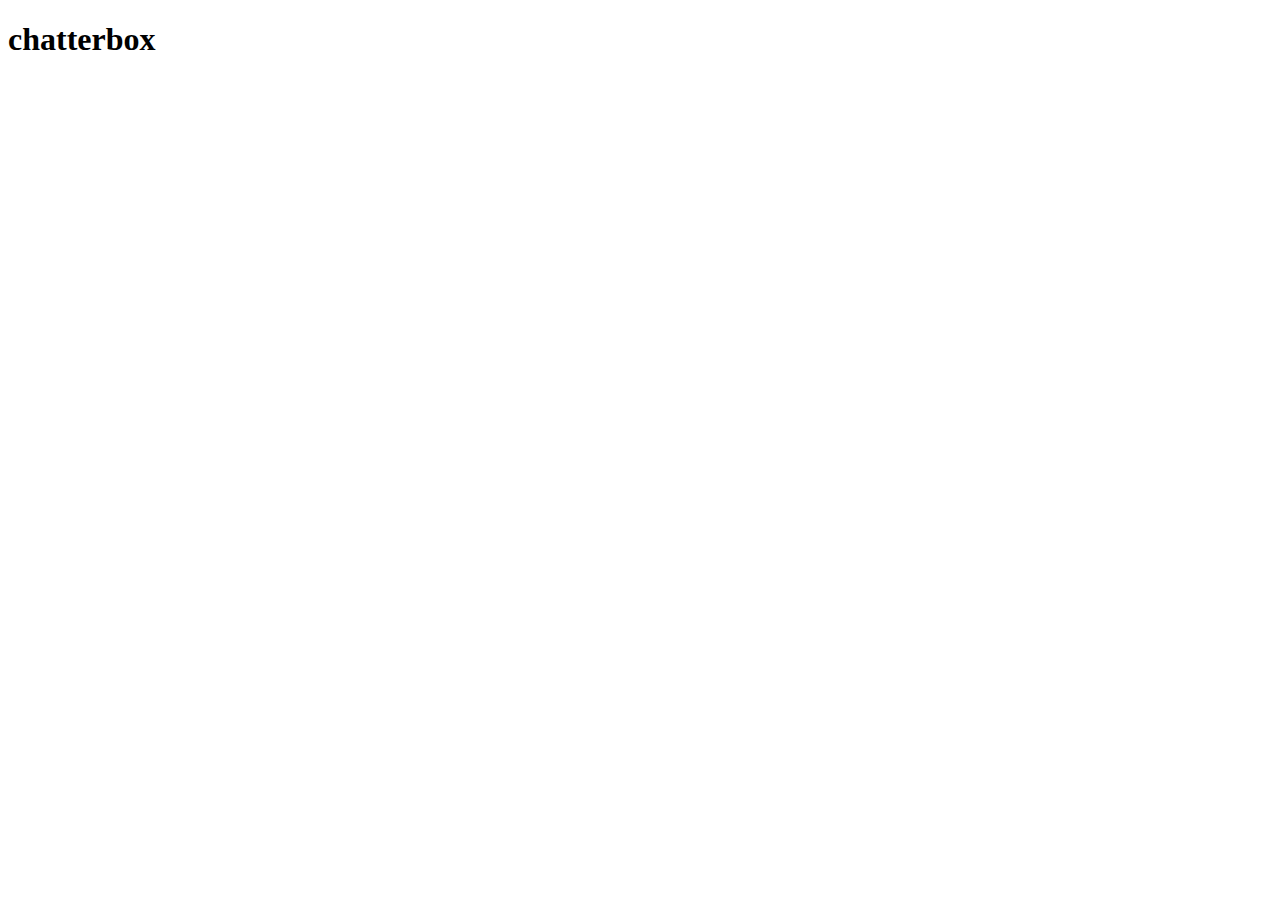
==== client/index.html @ 0134af0b "working through tests" ====
<!doctype html>
<html>
  <head>
    <meta charset="utf-8">
    <title>chatterbox</title>
    <link rel="stylesheet" href="styles/styles.css">

    <!-- dependencies -->
    <script src="bower_components/jquery/jquery.min.js"></script>
    <script src="bower_components/underscore/underscore.js"></script>

    <!-- your scripts -->
    <script src="scripts/config.js"></script>
    <script src="scripts/app.js"></script>
  </head>
  <body>
    <div id="main">
      <h1>chatterbox</h1>
      <!-- Your HTML goes here! -->
    </div>
  </body>
</html>
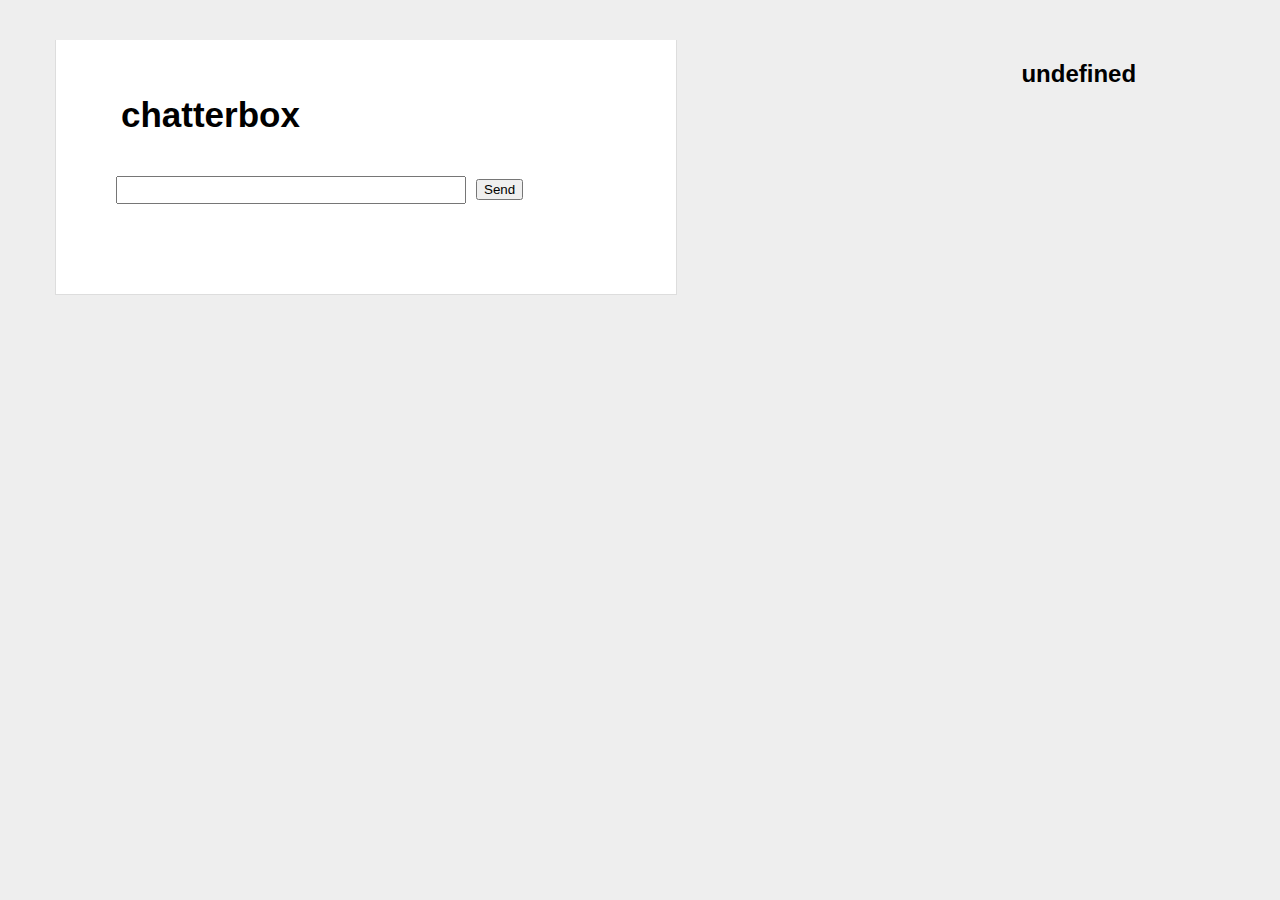
==== commit 2d221eaa: "Styling in place" ====
--- a/client/index.html
+++ b/client/index.html
@@ -7,16 +7,18 @@
 
     <!-- dependencies -->
     <script src="bower_components/jquery/jquery.min.js"></script>
-    <script src="bower_components/underscore/underscore.js"></script>
+      <script src="bower_components/underscore/underscore.js"></script>
 
     <!-- your scripts -->
     <script src="scripts/config.js"></script>
     <script src="scripts/app.js"></script>
   </head>
   <body>
+  <div id="wrapper">
     <div id="main">
       <h1>chatterbox</h1>
       <!-- Your HTML goes here! -->
     </div>
+  </div>
   </body>
 </html>
--- a/client/styles/styles.css
+++ b/client/styles/styles.css
@@ -0,0 +1,96 @@
+body {
+    background: #eee;
+    text-align: center;
+    padding: 0 25px;
+    font-family: arial, sans-serif;
+}
+
+#wrapper{
+    max-width: 1170px;
+    margin: 40px auto;
+}
+
+#main {
+    width: 500px;
+    margin: auto;
+    text-align: left;
+    background: white;
+    padding: 50px 60px;
+    border: solid #ddd;
+    border-width: 0 1px 1px 1px;
+    float:left;
+}
+
+#main h1 {
+    margin-top: 0;
+    font-size: 35px;
+    margin-bottom: 5px;
+    padding: 5px;
+}
+
+#main h1 span {
+    font-style:italic;
+}
+
+#main ul {
+    padding-left: 20px;
+}
+
+#main .error {
+    border: 1px solid red;
+    background: #FDEFF0;
+    padding: 20px;
+}
+
+#main .success {
+    margin-top: 25px;
+}
+
+#main .success code {
+    font-size: 12px;
+    color: green;
+    line-height: 13px;
+}
+
+form {
+    padding: 20px;
+    padding-left: 0;
+    margin-bottom: 20px;
+}
+
+form input[type=text] {
+    margin-right: 10px;
+    width: 70%;
+    font-size: 12px;
+    padding: 5px;
+}
+
+.chat {
+    padding: 5px;
+    margin-bottom: 5px;
+    background-color: #eee;
+}
+
+.chat .username {
+    font-weight: 800;
+}
+
+.chat:hover {
+    background-color: #ddd;
+}
+
+.spinner {
+    float: right;
+    height: 46px;
+    margin-bottom: 5px;
+}
+
+.spinner img {
+    padding: 10px;
+}
+
+#sideBar {
+    width:25%;
+    float:right;
+    margin-left: 20px;
+}
